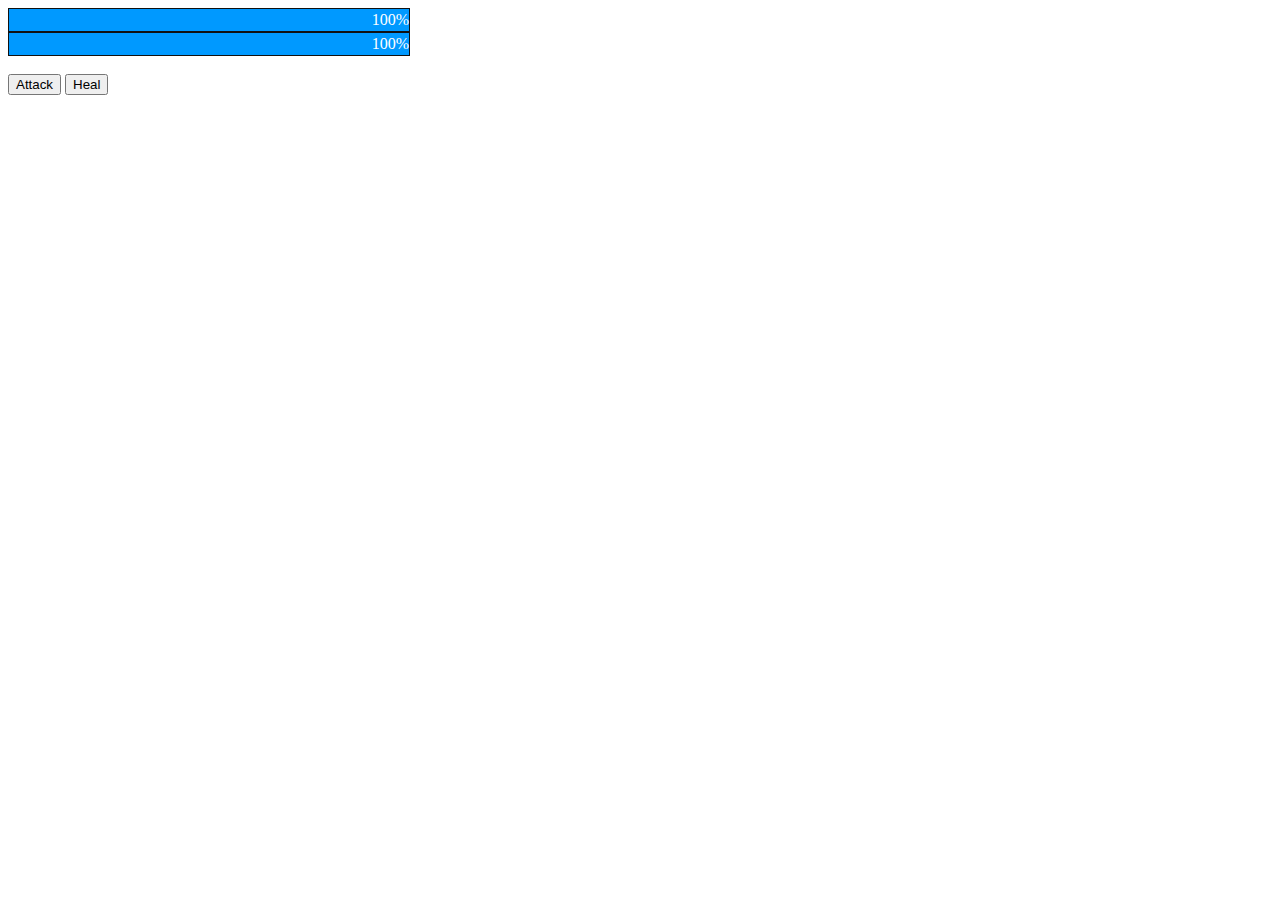
==== index.html @ 38b5222a "attack and heal text inside buttons" ====
<!DOCTYPE html>
<html>
<head>
  <title></title>
  <script src="https://code.jquery.com/jquery-2.1.4.min.js">
  </script>
  </script>
  <script type="text/javascript" src="./js/app.js"></script>
  <link rel="stylesheet" type="text/css" href="./css/style.css">
</head>
<body>
  <div class="container">
    <header>
      <div id="hero-health"><div></div></div>
      <div id="enemy-health"><div></div></div>
    </header>
    <section>
      <img src="">
      <img src="">
    </section>
    <section>
      <button>Attack</button>
      <button>Heal</button>
    </section>
    <footer></footer>
  </div>
</body>
</html>
---- css/style.css ----
#hero-health {
    width: 400px;
    height: 22px;
    border: 1px solid #111;
    background-color: #292929;
}

#hero-health div {
    height: 100%;
    color: #fff;
    text-align: right;
    line-height: 22px; /* same as #progressBar height if we want text middle aligned */
    width: 0;
    background-color: #0099ff;
}

#enemy-health {
    width: 400px;
    height: 22px;
    border: 1px solid #111;
    background-color: #292929;
}

#enemy-health div {
    height: 100%;
    color: #fff;
    text-align: right;
    line-height: 22px; /* same as #progressBar height if we want text middle aligned */
    width: 0;
    background-color: #0099ff;
}
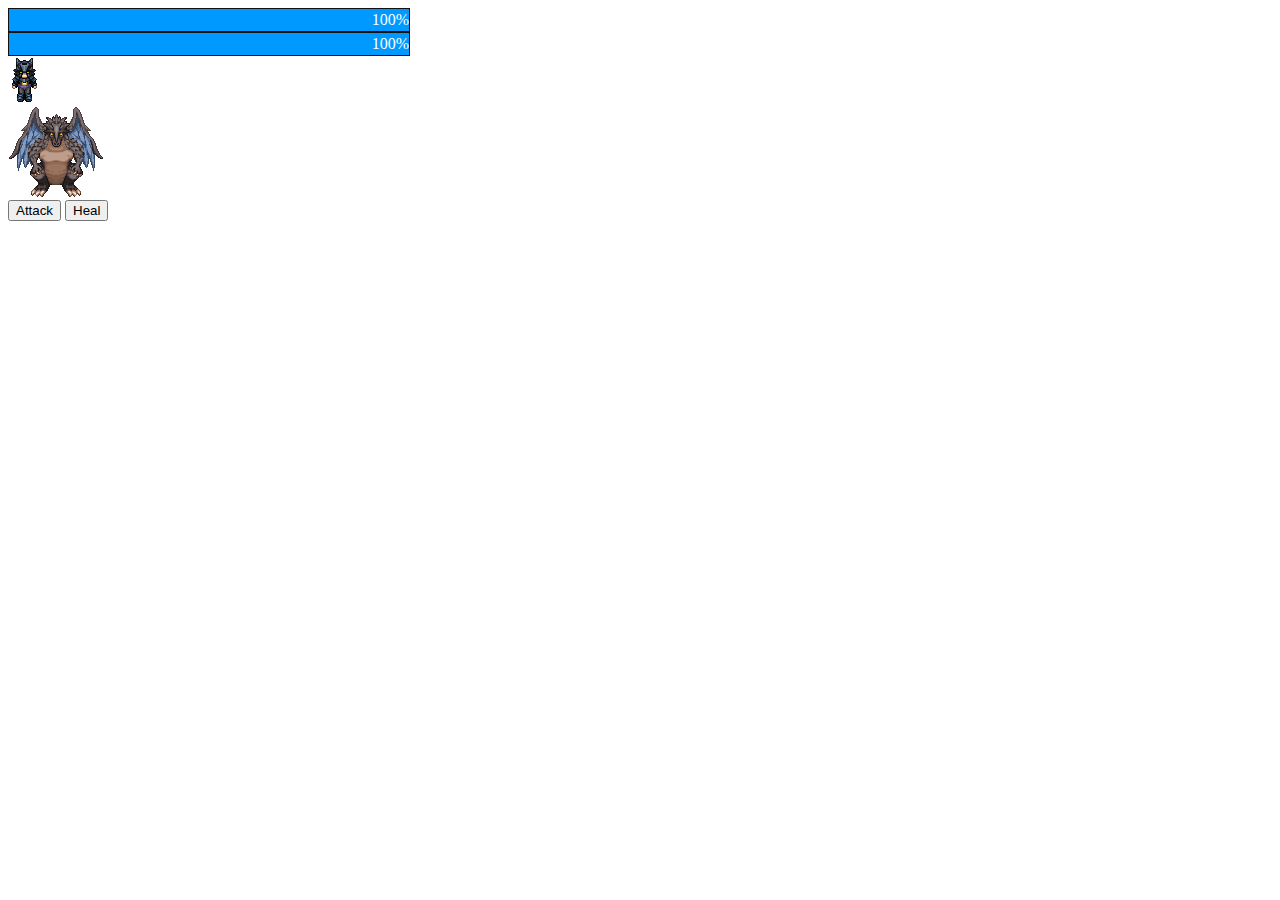
==== commit 99be9ed9: "hero and enemy portraits" ====
--- a/index.html
+++ b/index.html
@@ -15,14 +15,15 @@
       <div id="enemy-health"><div></div></div>
     </header>
     <section>
-      <img src="">
-      <img src="">
+    <!-- Sithjester -->
+      <div id="gary"></div>
+      <div id="darius"></div>
     </section>
     <section>
-      <button>Attack</button>
-      <button>Heal</button>
+      <button id="attackBtn">Attack</button>
+      <button id="healBtn">Heal</button>
     </section>
-    <footer></footer>
+    <footer id="actions"></footer>
   </div>
 </body>
 </html>--- a/css/style.css
+++ b/css/style.css
@@ -1,11 +1,11 @@
-#hero-health {
+#hero-health, #enemy-health {
     width: 400px;
     height: 22px;
     border: 1px solid #111;
     background-color: #292929;
 }
 
-#hero-health div {
+#hero-health div, #enemy-health div {
     height: 100%;
     color: #fff;
     text-align: right;
@@ -13,19 +13,21 @@
     width: 0;
     background-color: #0099ff;
 }
-
-#enemy-health {
-    width: 400px;
-    height: 22px;
-    border: 1px solid #111;
-    background-color: #292929;
+#gary {
+  width: 32px;
+  height: 48px;
+  background: url(../assets/kainhighwind.png) 0 0;
 }
 
-#enemy-health div {
-    height: 100%;
-    color: #fff;
-    text-align: right;
-    line-height: 22px; /* same as #progressBar height if we want text middle aligned */
-    width: 0;
-    background-color: #0099ff;
+
+#darius {
+  width: 96px;
+  height: 96px;
+  background: url(../assets/bahamut.png) 0 0;
+}
+
+footer {
+  width: 180px;
+  height: 80px;
+  overflow: auto;
 }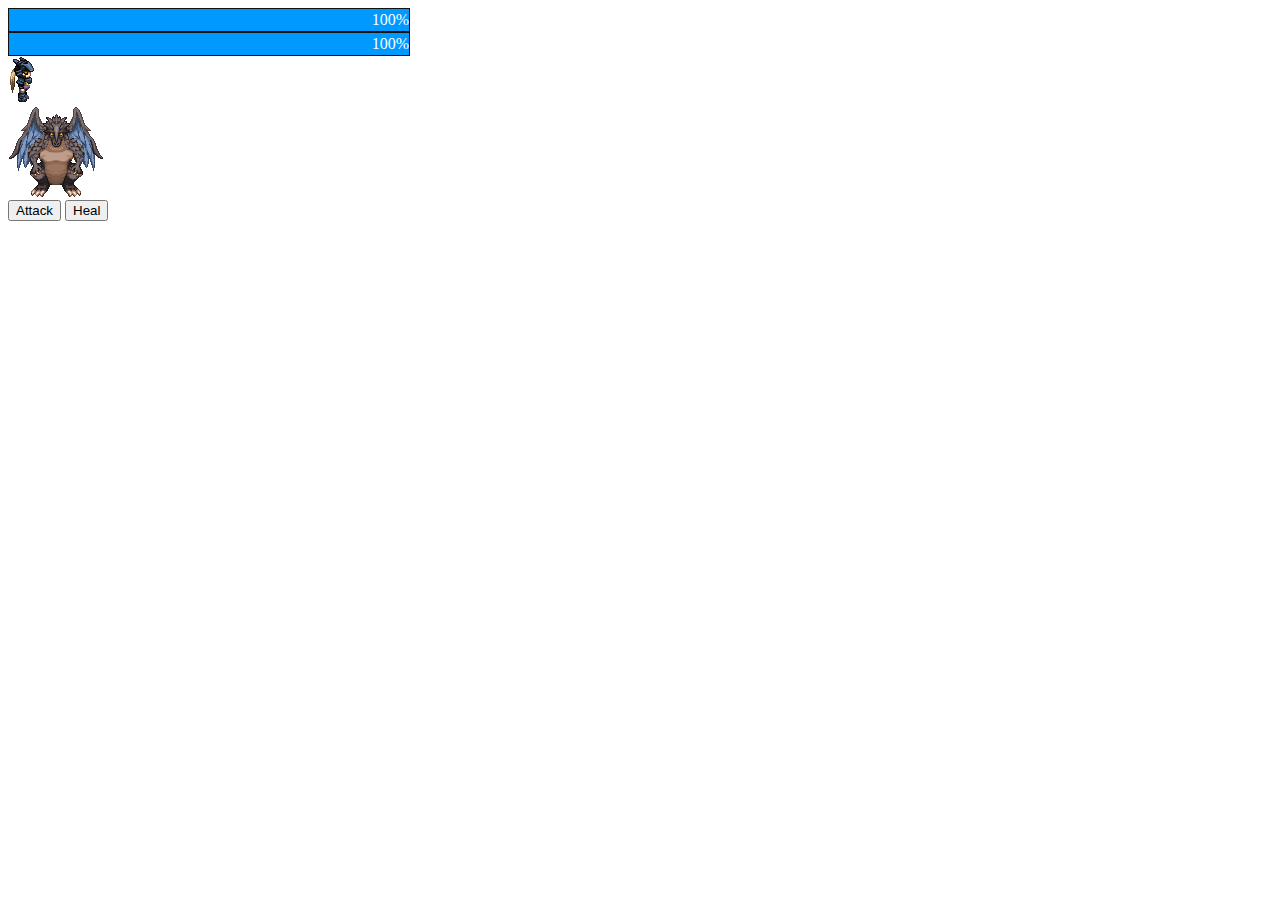
==== commit c7cae6e0: "gary walk right animation" ====
--- a/index.html
+++ b/index.html
@@ -4,6 +4,7 @@
   <title></title>
   <script src="https://code.jquery.com/jquery-2.1.4.min.js">
   </script>
+  <script src="js/jquery.animateSprite.min.js">
   </script>
   <script type="text/javascript" src="./js/app.js"></script>
   <link rel="stylesheet" type="text/css" href="./css/style.css">
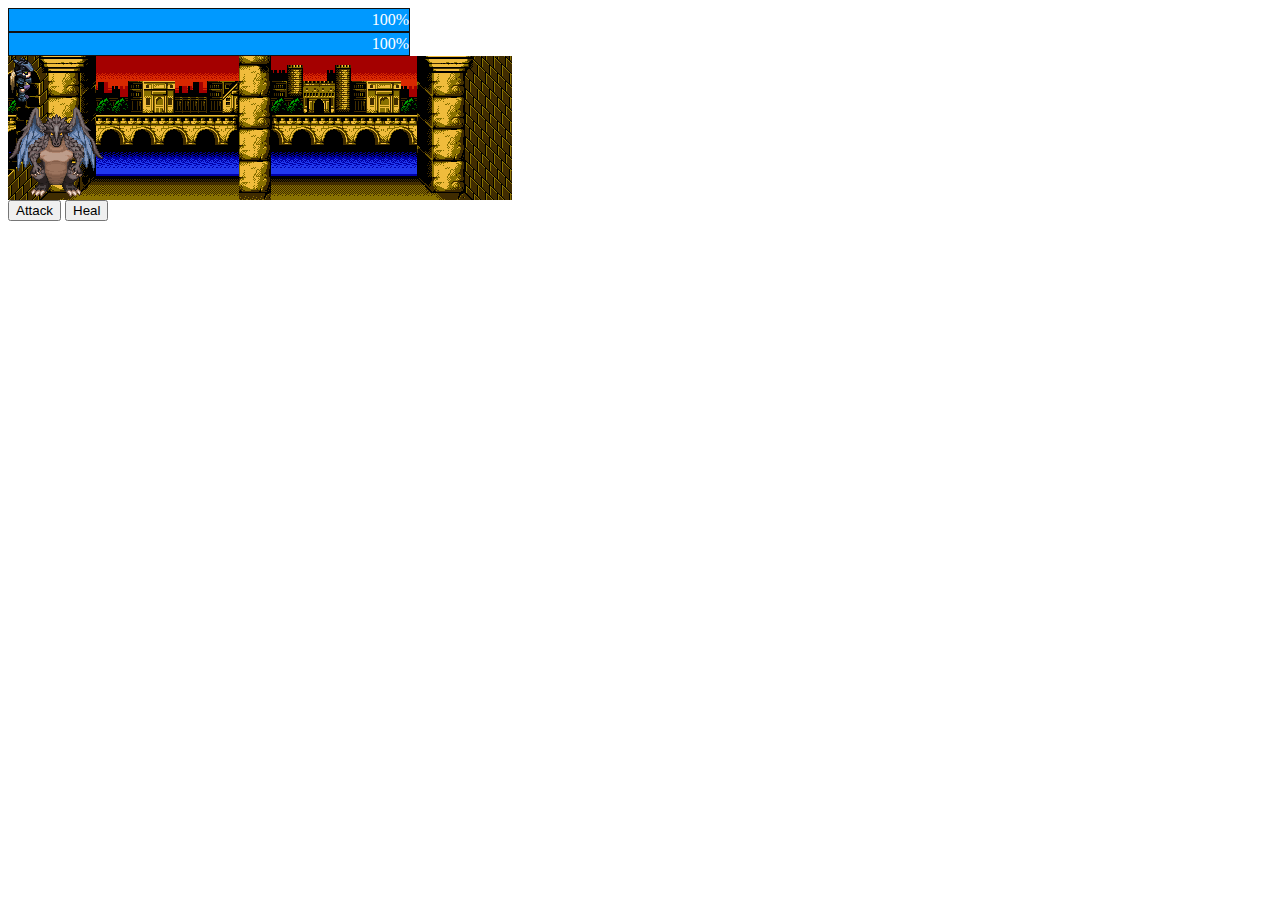
==== commit d0e68664: "background added" ====
--- a/index.html
+++ b/index.html
@@ -15,12 +15,12 @@
       <div id="hero-health"><div></div></div>
       <div id="enemy-health"><div></div></div>
     </header>
-    <section>
+    <section class="game">
     <!-- Sithjester -->
       <div id="gary"></div>
       <div id="darius"></div>
     </section>
-    <section>
+    <section class="buttons">
       <button id="attackBtn">Attack</button>
       <button id="healBtn">Heal</button>
     </section>
--- a/css/style.css
+++ b/css/style.css
@@ -1,3 +1,12 @@
+.container {
+  width:504px;
+}
+
+.game {
+  background-image: url(../assets/background.png);
+  background-repeat: no-repeat;
+}
+
 #hero-health, #enemy-health {
     width: 400px;
     height: 22px;
@@ -16,14 +25,17 @@
 #gary {
   width: 32px;
   height: 48px;
-  background: url(../assets/kainhighwind.png) 0 0;
+  background-image: url(../assets/kainhighwind.png);
+  background-position: 0 0;
+  position: relative;
 }
 
 
 #darius {
   width: 96px;
   height: 96px;
-  background: url(../assets/bahamut.png) 0 0;
+  background-image: url(../assets/bahamut.png);
+  background-position: 0 0;
 }
 
 footer {
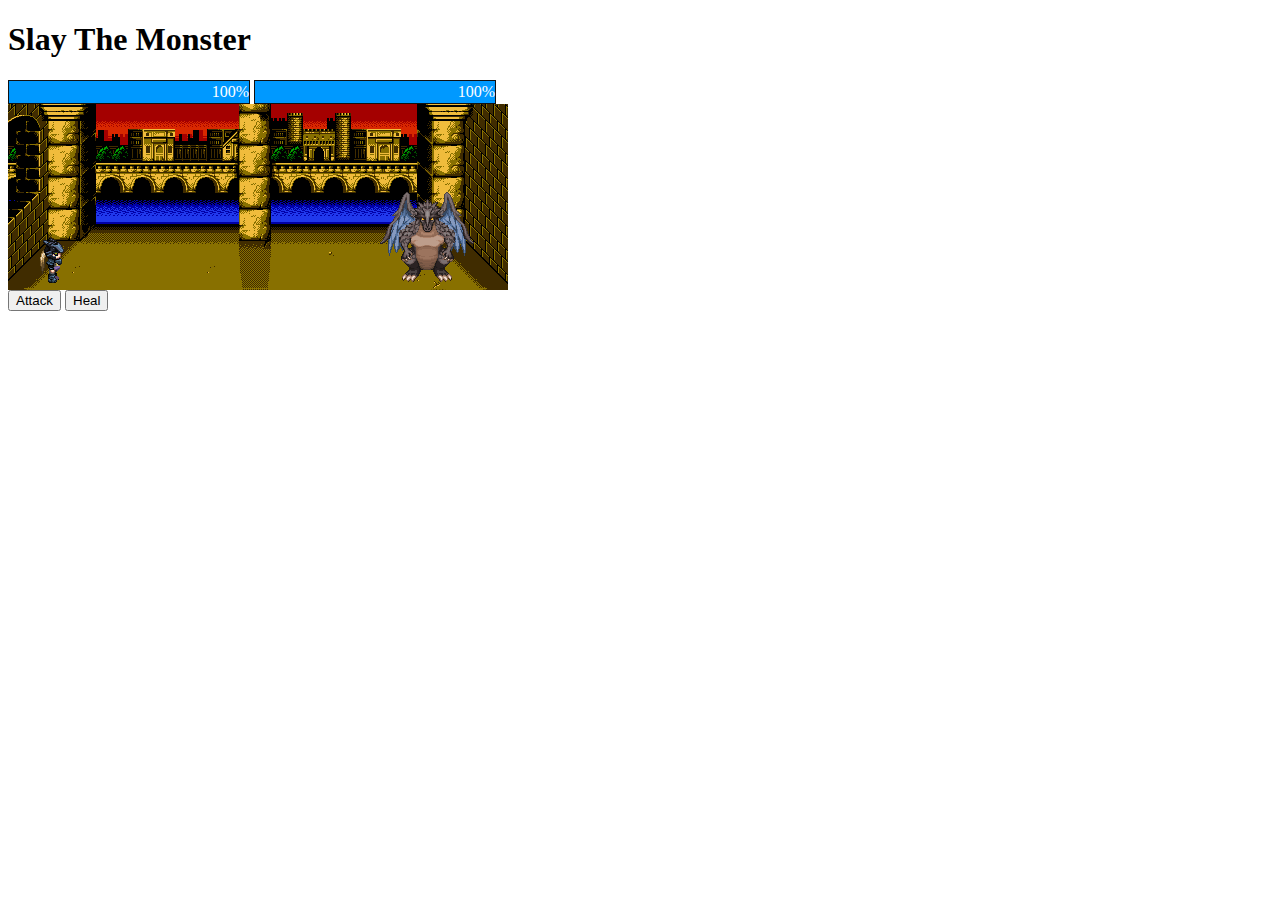
==== commit 1cc962c8: "h1 title" ====
--- a/index.html
+++ b/index.html
@@ -7,11 +7,13 @@
   <script src="js/jquery.animateSprite.min.js">
   </script>
   <script type="text/javascript" src="./js/app.js"></script>
+  <!-- <link rel="stylesheet" type="text/css" href="./css/normalize.css"> -->
   <link rel="stylesheet" type="text/css" href="./css/style.css">
 </head>
 <body>
   <div class="container">
     <header>
+      <h1>Slay The Monster</h1>
       <div id="hero-health"><div></div></div>
       <div id="enemy-health"><div></div></div>
     </header>
--- a/css/style.css
+++ b/css/style.css
@@ -1,33 +1,44 @@
 .container {
-  width:504px;
+  width:500px;
+}
+
+.header {
+  width: 500px;
+}
+
+#hero-health, #enemy-health {
+  display: inline-block;
+  width: 240px;
+  height: 22px;
+  border: 1px solid #111;
+  background-color: #292929;
+}
+
+#hero-health div, #enemy-health div {
+  display: inline-block;
+  height: 100%;
+  color: #fff;
+  text-align: right;
+  line-height: 22px; /* same as #progressBar height if we want text middle aligned */
+  width: 0;
+  background-color: #0099ff;
 }
 
 .game {
   background-image: url(../assets/background.png);
   background-repeat: no-repeat;
+  height: 186px;
 }
 
-#hero-health, #enemy-health {
-    width: 400px;
-    height: 22px;
-    border: 1px solid #111;
-    background-color: #292929;
-}
-
-#hero-health div, #enemy-health div {
-    height: 100%;
-    color: #fff;
-    text-align: right;
-    line-height: 22px; /* same as #progressBar height if we want text middle aligned */
-    width: 0;
-    background-color: #0099ff;
-}
 #gary {
   width: 32px;
   height: 48px;
   background-image: url(../assets/kainhighwind.png);
   background-position: 0 0;
   position: relative;
+  display: inline-block;
+  top: 85px;
+  left: 30px;
 }
 
 
@@ -36,6 +47,10 @@
   height: 96px;
   background-image: url(../assets/bahamut.png);
   background-position: 0 0;
+  position: relative;
+  display: inline-block;
+  top: 85px;
+  left: 335px;
 }
 
 footer {
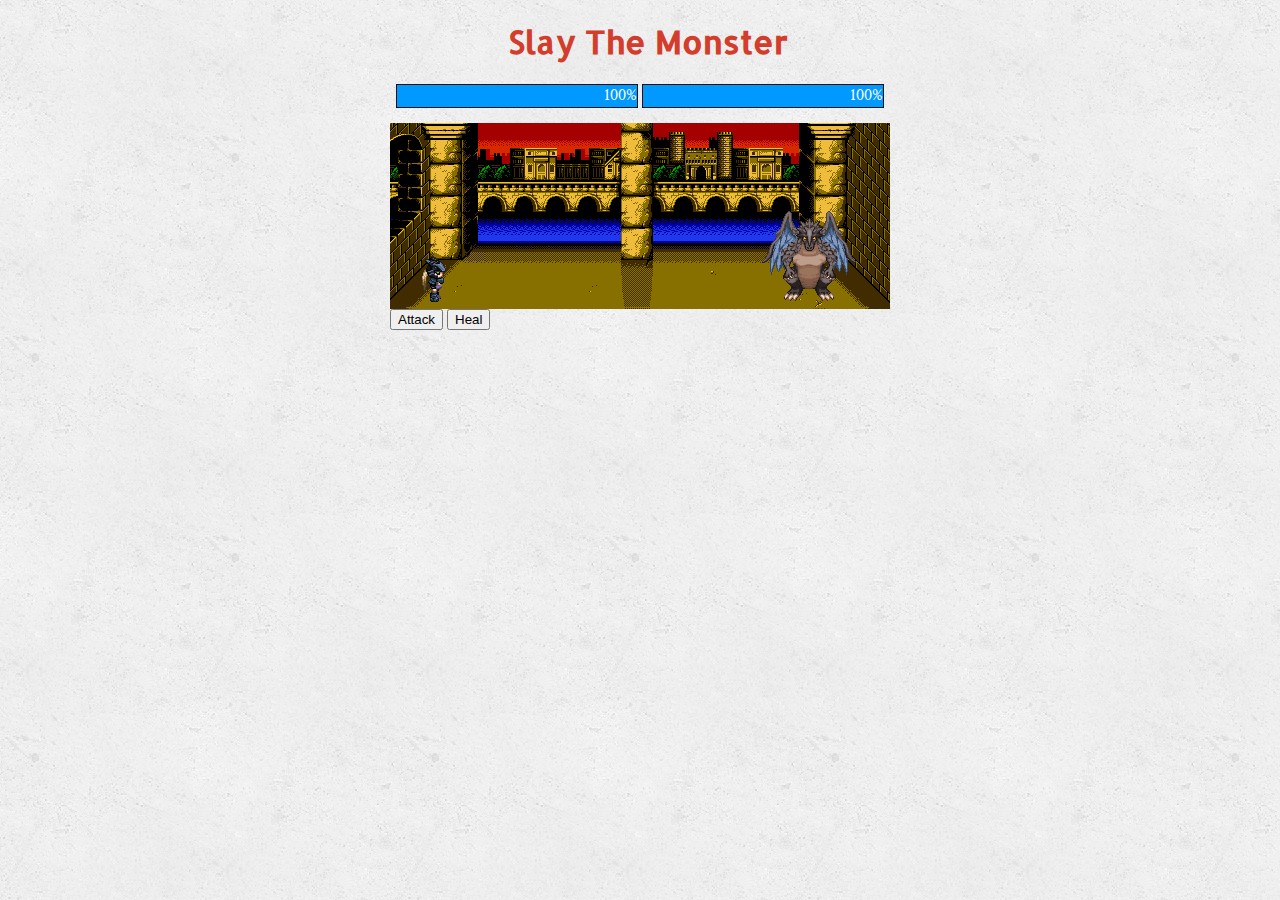
==== commit 97ac289a: "fonts added" ====
--- a/index.html
+++ b/index.html
@@ -2,12 +2,15 @@
 <html>
 <head>
   <title></title>
+
   <script src="https://code.jquery.com/jquery-2.1.4.min.js">
   </script>
   <script src="js/jquery.animateSprite.min.js">
   </script>
   <script type="text/javascript" src="./js/app.js"></script>
   <!-- <link rel="stylesheet" type="text/css" href="./css/normalize.css"> -->
+  <link href="http://fonts.googleapis.com/css?family=Crimson+Text" rel="stylesheet" type="text/css">
+  <link href="http://fonts.googleapis.com/css?family=Allerta" rel="stylesheet" type="text/css">
   <link rel="stylesheet" type="text/css" href="./css/style.css">
 </head>
 <body>
--- a/css/style.css
+++ b/css/style.css
@@ -1,9 +1,24 @@
+body {
+  /* Background pattern from subtlepatterns.com */
+  background: url(../assets/concrete_seamless.png);
+  font-family: 'Crimson Text', Georgia, Times, serif;
+}
+
 .container {
   width:500px;
+  margin: 0 auto;
 }
 
-.header {
-  width: 500px;
+header {
+  width: 504px;
+  margin: 0px 6px 15px;
+}
+
+h1 {
+  font-family: 'Allerta', Helvetica, Arial, sans-serif;
+  color: #D33D2B;
+  text-align: center;
+  font-weight: bold;
 }
 
 #hero-health, #enemy-health {
@@ -15,6 +30,7 @@
 }
 
 #hero-health div, #enemy-health div {
+  vertical-align:top;
   display: inline-block;
   height: 100%;
   color: #fff;
@@ -39,6 +55,7 @@
   display: inline-block;
   top: 85px;
   left: 30px;
+  z-index: 2;
 }
 
 
@@ -51,6 +68,7 @@
   display: inline-block;
   top: 85px;
   left: 335px;
+  z-index: 1;
 }
 
 footer {
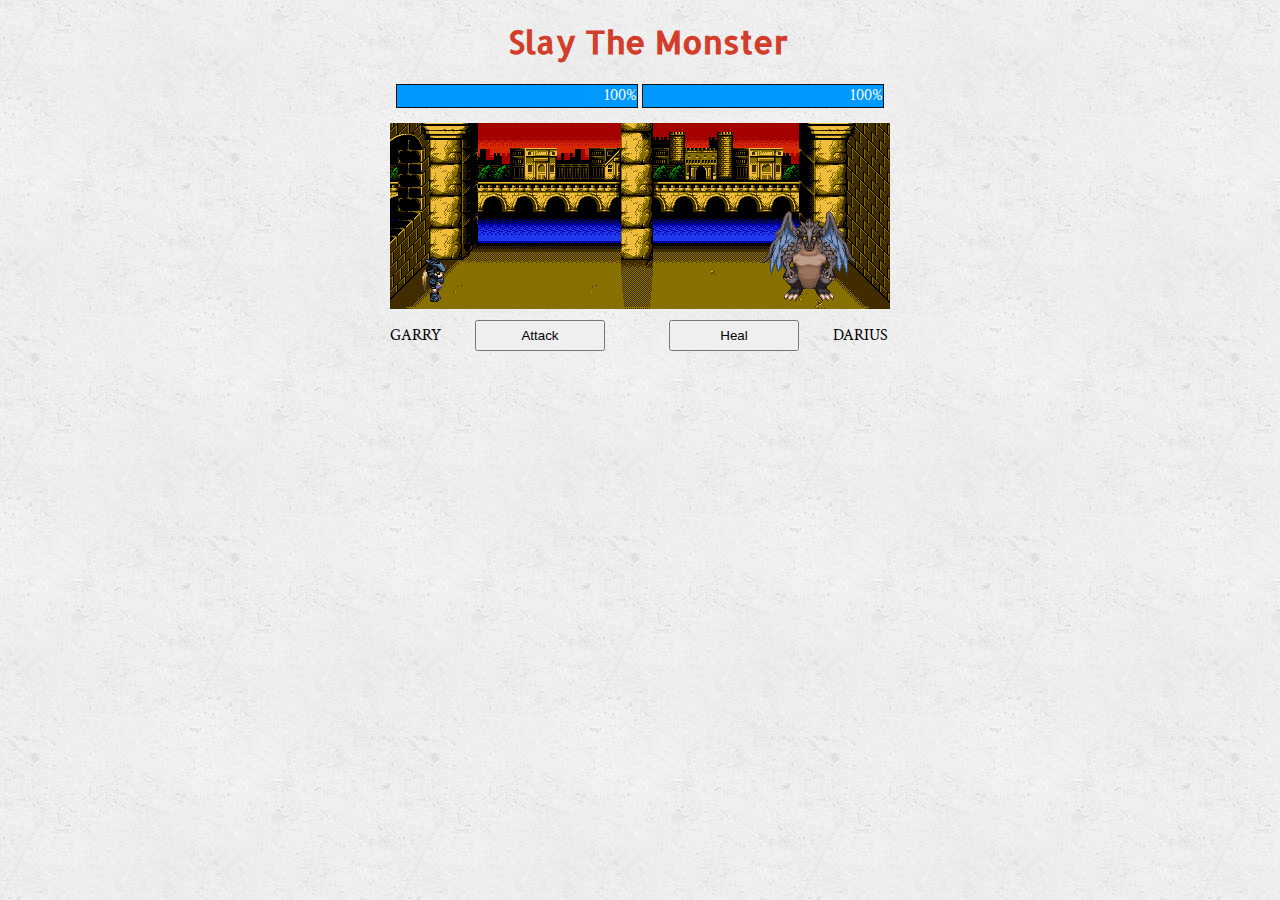
==== commit 1bd7040f: "button styling" ====
--- a/index.html
+++ b/index.html
@@ -25,9 +25,11 @@
       <div id="gary"></div>
       <div id="darius"></div>
     </section>
-    <section class="buttons">
+    <section class="game-bot">
+      <p>GARRY</p>
       <button id="attackBtn">Attack</button>
       <button id="healBtn">Heal</button>
+      <p>DARIUS</p>
     </section>
     <footer id="actions"></footer>
   </div>
--- a/css/style.css
+++ b/css/style.css
@@ -71,6 +71,15 @@
   z-index: 1;
 }
 
+.game-bot button {
+  margin: 0 30px;
+  height: 31px;
+  width: 130px;
+}
+.game-bot p{
+  display: inline-block;
+}
+
 footer {
   width: 180px;
   height: 80px;
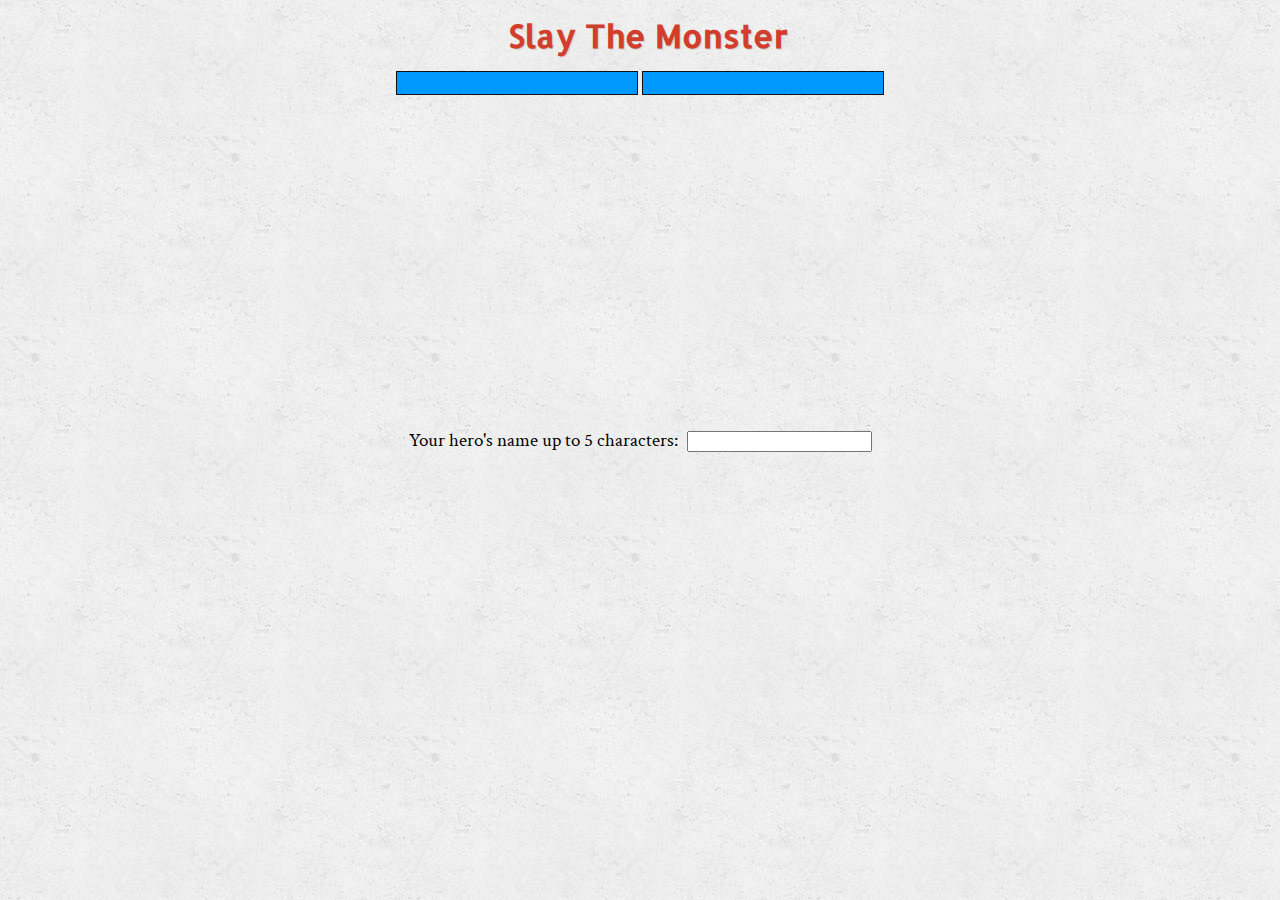
==== commit 2f342040: "index file" ====
--- a/index.html
+++ b/index.html
@@ -1,17 +1,18 @@
 <!DOCTYPE html>
 <html>
 <head>
-  <title></title>
-
+  <title>Slay the Monster</title>
+  <meta name="viewport" content="width=device-width">
+  <link rel='shortcut icon' href='./sword.ico' type='image/x-icon'/ >
+  <link rel="stylesheet" type="text/css" href="./css/normalize.css">
+  <link href="https://fonts.googleapis.com/css?family=Crimson+Text" rel="stylesheet" type="text/css">
+  <link href="https://fonts.googleapis.com/css?family=Allerta" rel="stylesheet" type="text/css">
+  <link rel="stylesheet" type="text/css" href="./css/style.css">
   <script src="https://code.jquery.com/jquery-2.1.4.min.js">
   </script>
-  <script src="js/jquery.animateSprite.min.js">
-  </script>
+  <script src="https://cdnjs.cloudflare.com/ajax/libs/gsap/latest/TweenMax.min.js"></script>
+  <script src="./js/soundmanager2.js"></script>
   <script type="text/javascript" src="./js/app.js"></script>
-  <!-- <link rel="stylesheet" type="text/css" href="./css/normalize.css"> -->
-  <link href="http://fonts.googleapis.com/css?family=Crimson+Text" rel="stylesheet" type="text/css">
-  <link href="http://fonts.googleapis.com/css?family=Allerta" rel="stylesheet" type="text/css">
-  <link rel="stylesheet" type="text/css" href="./css/style.css">
 </head>
 <body>
   <div class="container">
@@ -21,12 +22,21 @@
       <div id="enemy-health"><div></div></div>
     </header>
     <section class="game">
-    <!-- Sithjester -->
       <div id="gary"></div>
       <div id="darius"></div>
+      <img id="flame" src="./assets/flame.png">
+      <!--www.spriters-resource.com Get Set Games-->
+      <img id="healStar" src="./assets/healStar.png">
+      <div id="winbox"></div>
+      <div id="garyDmg">0</div>
+      <div id="dariusDmg">0</div>
     </section>
+    <form>
+      <label for="heroInput">Your hero's name up to 5 characters: </label>
+      <input type="text" name="heroInput" id="heroInput">
+    </form>
     <section class="game-bot">
-      <p>GARRY</p>
+      <p id="heroName">GARRY</p>
       <button id="attackBtn">Attack</button>
       <button id="healBtn">Heal</button>
       <p>DARIUS</p>
--- a/css/style.css
+++ b/css/style.css
@@ -19,6 +19,8 @@
   color: #D33D2B;
   text-align: center;
   font-weight: bold;
+  text-shadow: 1px 1px 1px #ccc;
+  margin: 15px 0;
 }
 
 #hero-health, #enemy-health {
@@ -41,47 +43,147 @@
 }
 
 .game {
-  background-image: url(../assets/background.png);
-  background-repeat: no-repeat;
-  height: 186px;
+  /* http://www.spriters-resource.com/ */
+  background-image: url(../assets/background.jpg);
+  width: 504px;
+  height: 303px;
 }
 
 #gary {
-  width: 32px;
-  height: 48px;
-  background-image: url(../assets/kainhighwind.png);
+  /*http://www.spriters-resource.com/ */
+  background: url('../assets/knight2.png');
+  width: 186px;
+  height: 172px;
+  position: relative;
+  display: inline-block;
+  top: 88px;
+  left: 0px;
+  z-index: 3;
+}
+
+#darius {
+  width: 226px;
+  height: 204px;
+  /* www.spriters-resource.com Barubary */
+  background-image: url(../assets/dragon.png);
   background-position: 0 0;
   position: relative;
   display: inline-block;
-  top: 85px;
-  left: 30px;
+  top: 100px;
+  left: 89px;
   z-index: 2;
 }
 
+#garyDmg {
+  opacity: 0;
+  vertical-align:top;
+  color: white;
+  text-align: center;
+  font-size: 40px;
+  text-shadow: 4px 1px 1px #000;
+  height: 60px;
+  width: 70px;
+  position: relative;
+  top: -145px;
+  left: 126px;
+}
 
-#darius {
-  width: 96px;
-  height: 96px;
-  background-image: url(../assets/bahamut.png);
-  background-position: 0 0;
+#dariusDmg {
+  opacity: 0;
+  vertical-align:top;
+  color: white;
+  text-align: center;
+  font-size: 40px;
+  text-shadow: 4px 1px 1px #000;
+  height: 60px;
+  width: 70px;
   position: relative;
+  top: -198px;
+  left: 306px;
   display: inline-block;
-  top: 85px;
-  left: 335px;
-  z-index: 1;
+  z-index: 5;
+}
+
+#flame {
+  opacity: 0;
+  width: 70px;
+  height: 30px;
+  position: relative;
+  top: 23px;
+  left: -120px;
+}
+
+#healStar {
+  opacity: 0;
+  height: 45px;
+  position: relative;
+  top: -104px;
+  left: 74px;
+}
+#winbox {
+  display: none;
+  /* Background pattern from subtlepatterns.com */
+  background: url(../assets/dark_embroidery.png);
+  width: 504px;
+  height: 60px;
+  position: relative;
+  top: -126px;
+  z-index: 5;
+}
+
+#winbox p {
+  color: #D33D2B;
+  font-size: 40px;
+  text-align: center;
+  text-shadow: 1px 1px 1px #000;
+}
+
+form {
+  position: relative;
+  text-align: center;
+  margin-top: 15px;
+  font-size: 19px;
+}
+
+form label {
+  margin-right: 5px;
+}
+
+.game-bot {
+  display: none;
 }
 
 .game-bot button {
-  margin: 0 30px;
+  margin: 0 23px;
   height: 31px;
   width: 130px;
 }
+.game-bot button:hover {
+  background-color: rgba(64, 44, 0, 0.4);
+}
 .game-bot p{
   display: inline-block;
+  font-size: 18px;
 }
 
 footer {
-  width: 180px;
-  height: 80px;
+  margin: 0 auto;
+  width: 380px;
+  height: 90px;
+  font-size: 18px;
+  letter-spacing: 1.1px;
   overflow: auto;
+}
+
+.attacked {
+  color: #57518F;
+}
+.missed {
+  color: #CAA13C;
+}
+.crit {
+  color: #D33D2B;
+}
+.heal {
+  color: #25947E;
 }